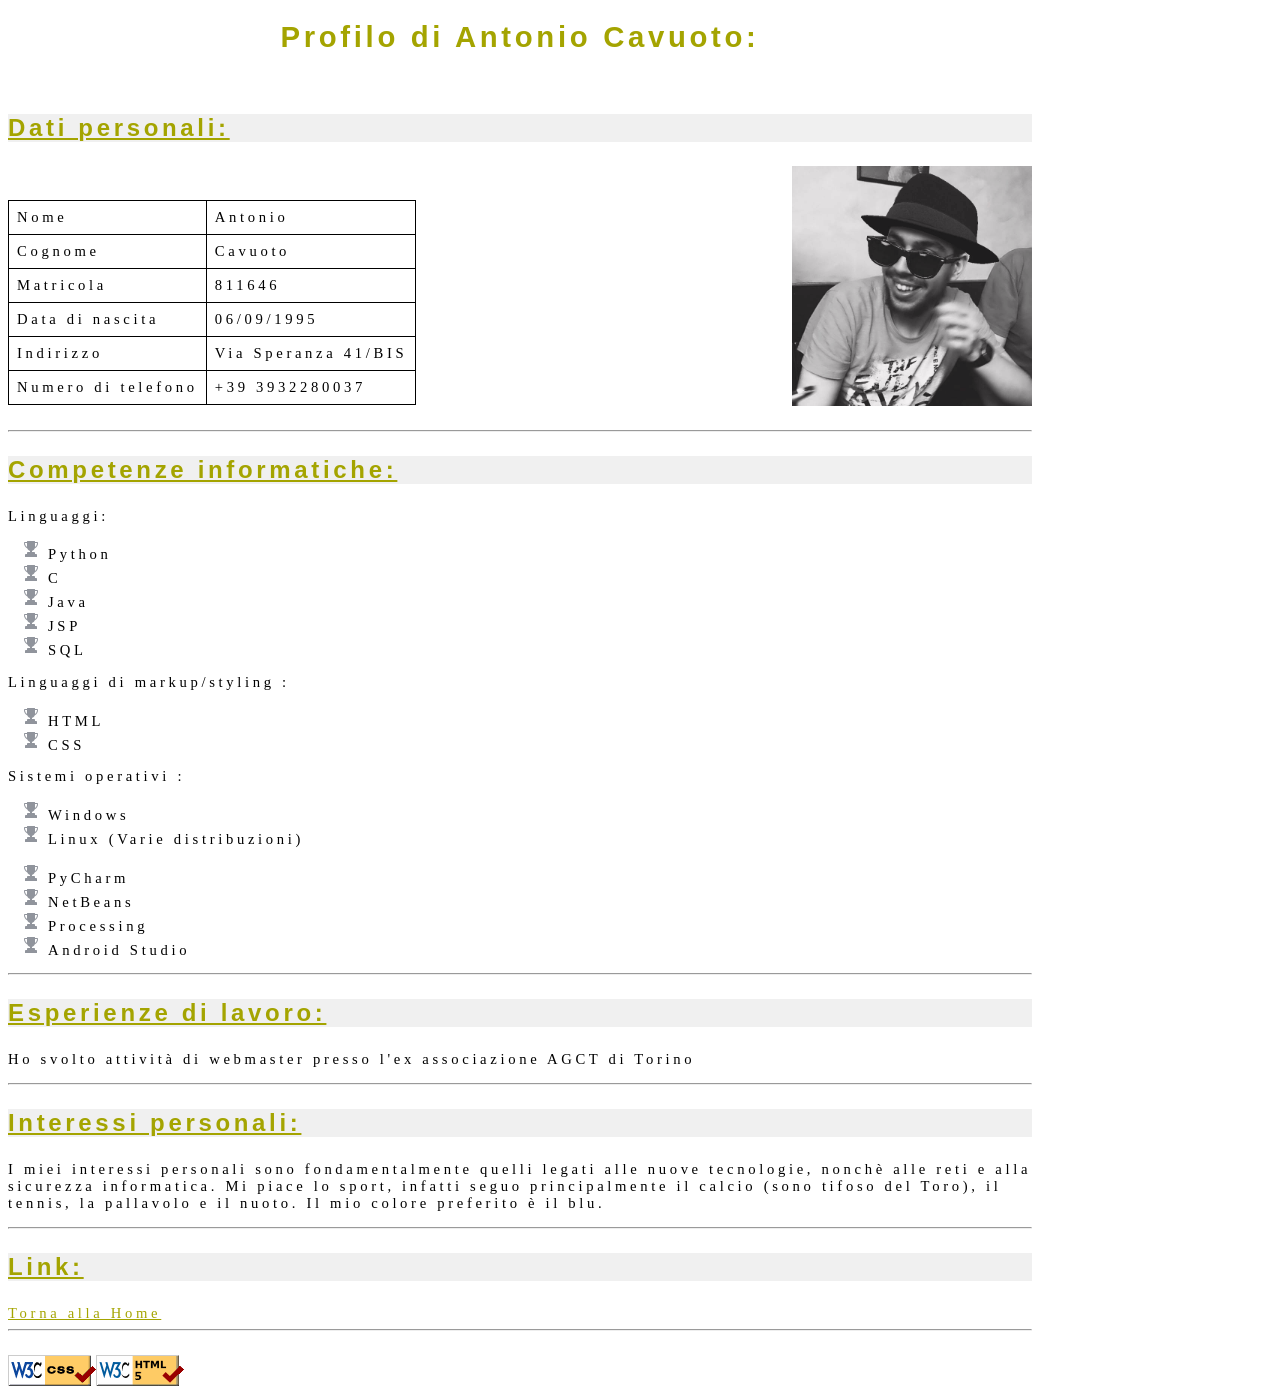
==== bio.html @ 69c01f07 "Update bio.html" ====
<!-- Requisiti implementati : 2,3,4,6  -->

<!DOCTYPE html>
<html>
<head>
    <meta charset="UTF-8">
    <link rel="icon" sizes="any" href="img/favicon.png">
    <link rel="stylesheet" href="css/bio.css">
    <title>Antonio's Bio</title>
</head>
<body>
    <h1>Profilo di Antonio Cavuoto:</h1>
    <br>
    <h3>Dati personali:</h3>
    <img src="img/profile.png" width="240" height="240" alt="Immagine Profilo">
    <br>
    <br>
    <table class="tabella">
        <thead>
            <tr>
                <td>Nome</td>
                <td>Antonio</td>
            </tr>
            <tr>
                <td>Cognome</td>
                <td>Cavuoto</td>
            </tr>
            <tr>
                <td>Matricola</td>
                <td>811646</td>
            </tr>
            <tr>
                <td>Data di nascita</td>
                <td>06/09/1995</td>
            </tr>
            <tr>
                <td>Indirizzo</td>
                <td>Via Speranza 41/BIS</td>
            </tr>
            <tr>
                <td>Numero di telefono</td>
                <td>+39 3932280037</td>
            </tr>
        </thead>
    </table>
    <br>
    <hr>
    <h3>Competenze informatiche:</h3> Linguaggi:
    <ul>
        <li>Python</li>
        <li>C</li>
        <li>Java</li>
        <li>
            <div class="tooltip">JSP
                <span class="tooltiptext">JavaServer Pages</span></div>
        </li>
        <li>
            <div class="tooltip">SQL
                <span class="tooltiptext">Structured Query Language</span></div>
        </li>
    </ul>
    Linguaggi di markup/styling :
    <ul>
        <li>
            <div class="tooltip">HTML
                <span class="tooltiptext">HyperText Markup Language</span></div>
        </li>
        <li>
            <div class="tooltip">CSS
                <span class="tooltiptext">Cascading Style Sheets</span></div>
        </li>
    </ul>
    Sistemi operativi :
    <ul>
        <li>Windows</li>
        <li>Linux (Varie distribuzioni)</li>
    </ul>
    <ul>
        <li>PyCharm</li>
        <li>NetBeans</li>
        <li>Processing</li>
        <li>Android Studio</li>
    </ul>
    <hr>
    <h3>Esperienze di lavoro:</h3>
    <p>Ho svolto attività di webmaster presso l'ex associazione AGCT di Torino</p>
    <hr>
    <h3>Interessi personali:</h3>
    <p>I miei interessi personali sono fondamentalmente quelli legati alle nuove tecnologie, nonchè alle reti e alla sicurezza informatica. Mi piace lo sport, infatti seguo principalmente il calcio (sono tifoso del Toro), il tennis, la pallavolo e il nuoto. Il mio colore preferito è il blu.
    </p>
    <hr>
    <h3>Link:</h3><a href="index.html">Torna alla Home</a>
    <br>
    <hr>
    <br>
    <footer>
        <a href="http://validator.w3.org/check/referer" onclick="this.href='http://validator.w3.org/check?uri=' + 
document.URL"><img src="img/w3c-html.png" alt="Validate"></a>
        <a href="http://jigsaw.w3.org/css-validator/check/referer" onclick="this.href='https://jigsaw.w3.org/css-validator/validator?uri=' + 
document.URL"><img src="img/vcss.png" alt="Valid CSS!" /></a>
    </footer>
</body>

</html>
---- css/bio.css ----
body {
  background-color: #FFFFFF;
  font-size: 11pt;
  font-family: Georgia,Garamond,serif;
  max-width: 1024px;
  letter-spacing: 0.25em;
}

h2,h3,h4,h5,h6 {
  color: #A4A400;
  background-color: #F0F0F0;
  text-align: left;
  font-size: 18pt;
  font-family: "Lucida Sans Unicode", Helvetica, Arial, sans-serif;
  text-decoration:underline;

}

h1 {
  color: #A4A400;
  text-align: center;
  font-size: 22pt;
  font-family: "Lucida Sans Unicode", Helvetica, Arial, sans-serif;
}

a {
  color: #A4A400;
}

table {
  border-width: 5px;
  border-color: #222222;
  border-collapse: collapse;
}

th {
  border-width: 1px;
  padding: 8px;
  border-style: solid;
}

td {
  border-width: 1px;
  padding: 8px;
  border-style: solid;
}

ul {
  list-style-image: url("../img/cup.png");
}

img {
  float: right;
}

footer {
  float: left;
}

.tooltip {
  position: relative;
  display: inline-block;
}

.tooltip .tooltiptext {
  visibility: hidden;
  width: 120px;
  background-color: black;
  color: #fff;
  text-align: center;
  padding: 5px 0;
  border-radius: 6px;
  position: absolute;
  z-index: 1;
}

.tooltip:hover .tooltiptext {
  visibility: visible;
}
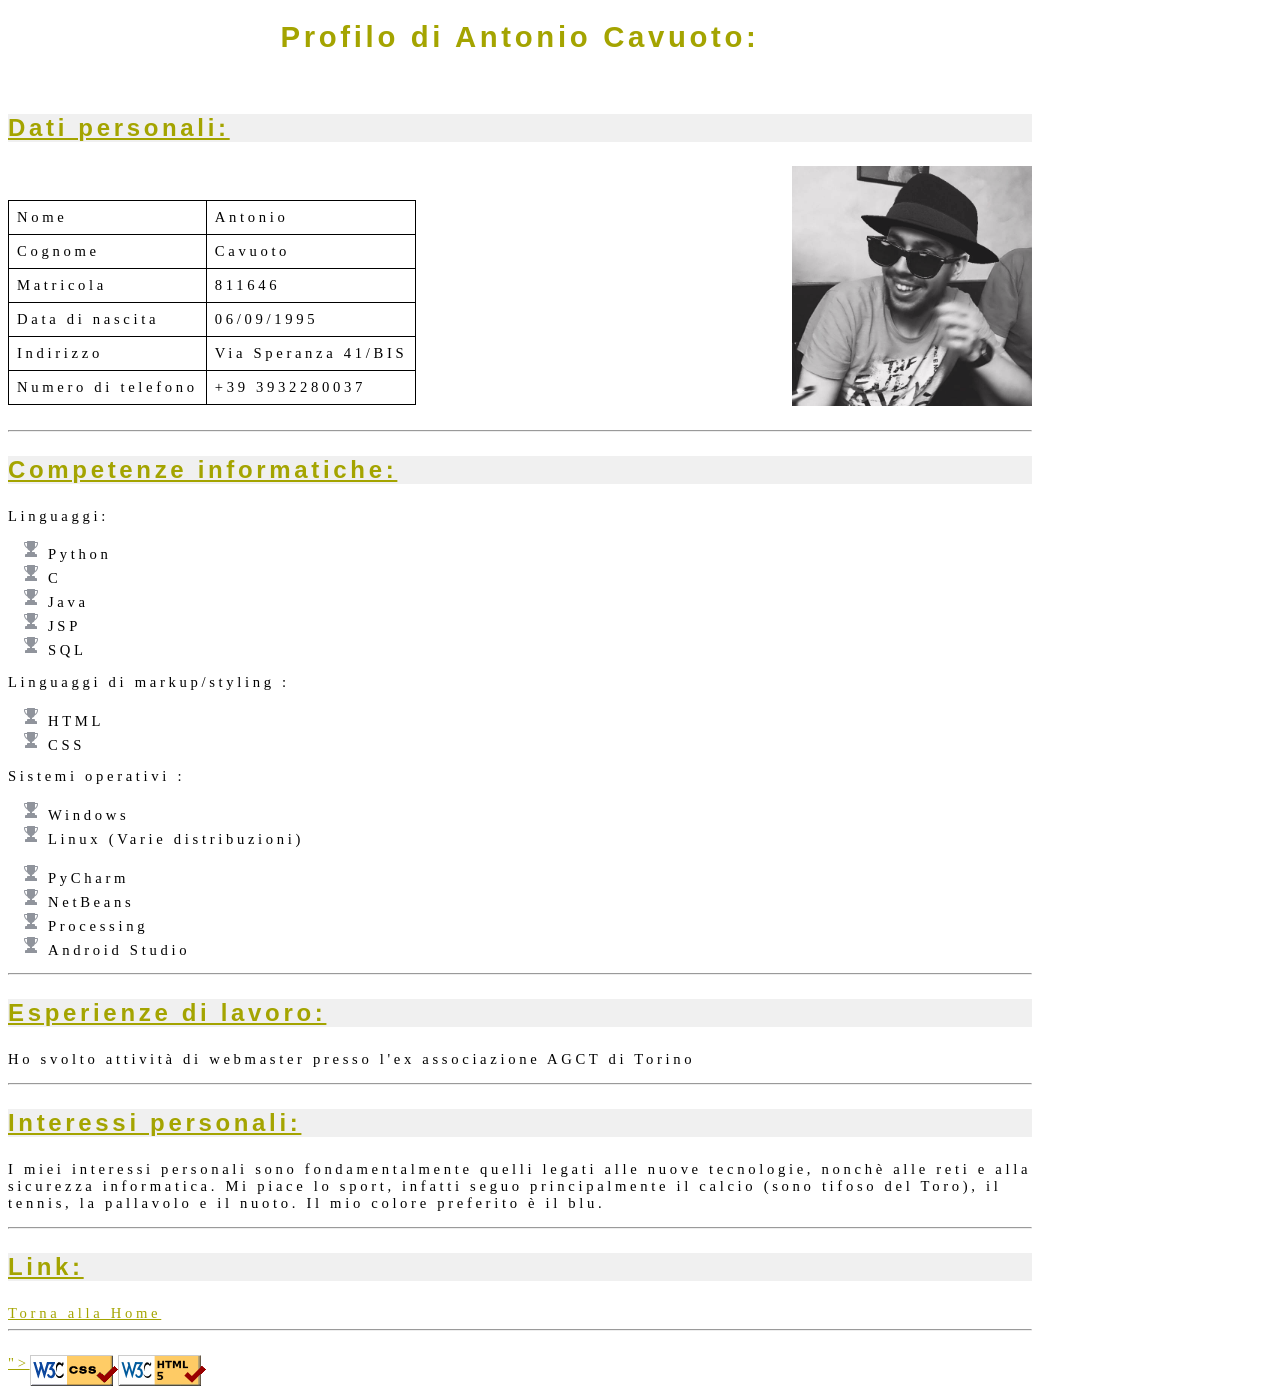
==== commit a95a2feb: "Update bio.html" ====
--- a/bio.html
+++ b/bio.html
@@ -96,8 +96,7 @@
     <footer>
         <a href="http://validator.w3.org/check/referer" onclick="this.href='http://validator.w3.org/check?uri=' + 
 document.URL"><img src="img/w3c-html.png" alt="Validate"></a>
-        <a href="http://jigsaw.w3.org/css-validator/check/referer" onclick="this.href='https://jigsaw.w3.org/css-validator/validator?uri=' + 
-document.URL"><img src="img/vcss.png" alt="Valid CSS!" /></a>
+        <a href="http://jigsaw.w3.org/css-validator/validator?uri=<?php echo $_SERVER["HTTP_HOST"] . $_SERVER["REQUEST_URI"]; ?>"><img src="img/vcss.png" alt="Valid CSS!" /></a>
     </footer>
 </body>
 
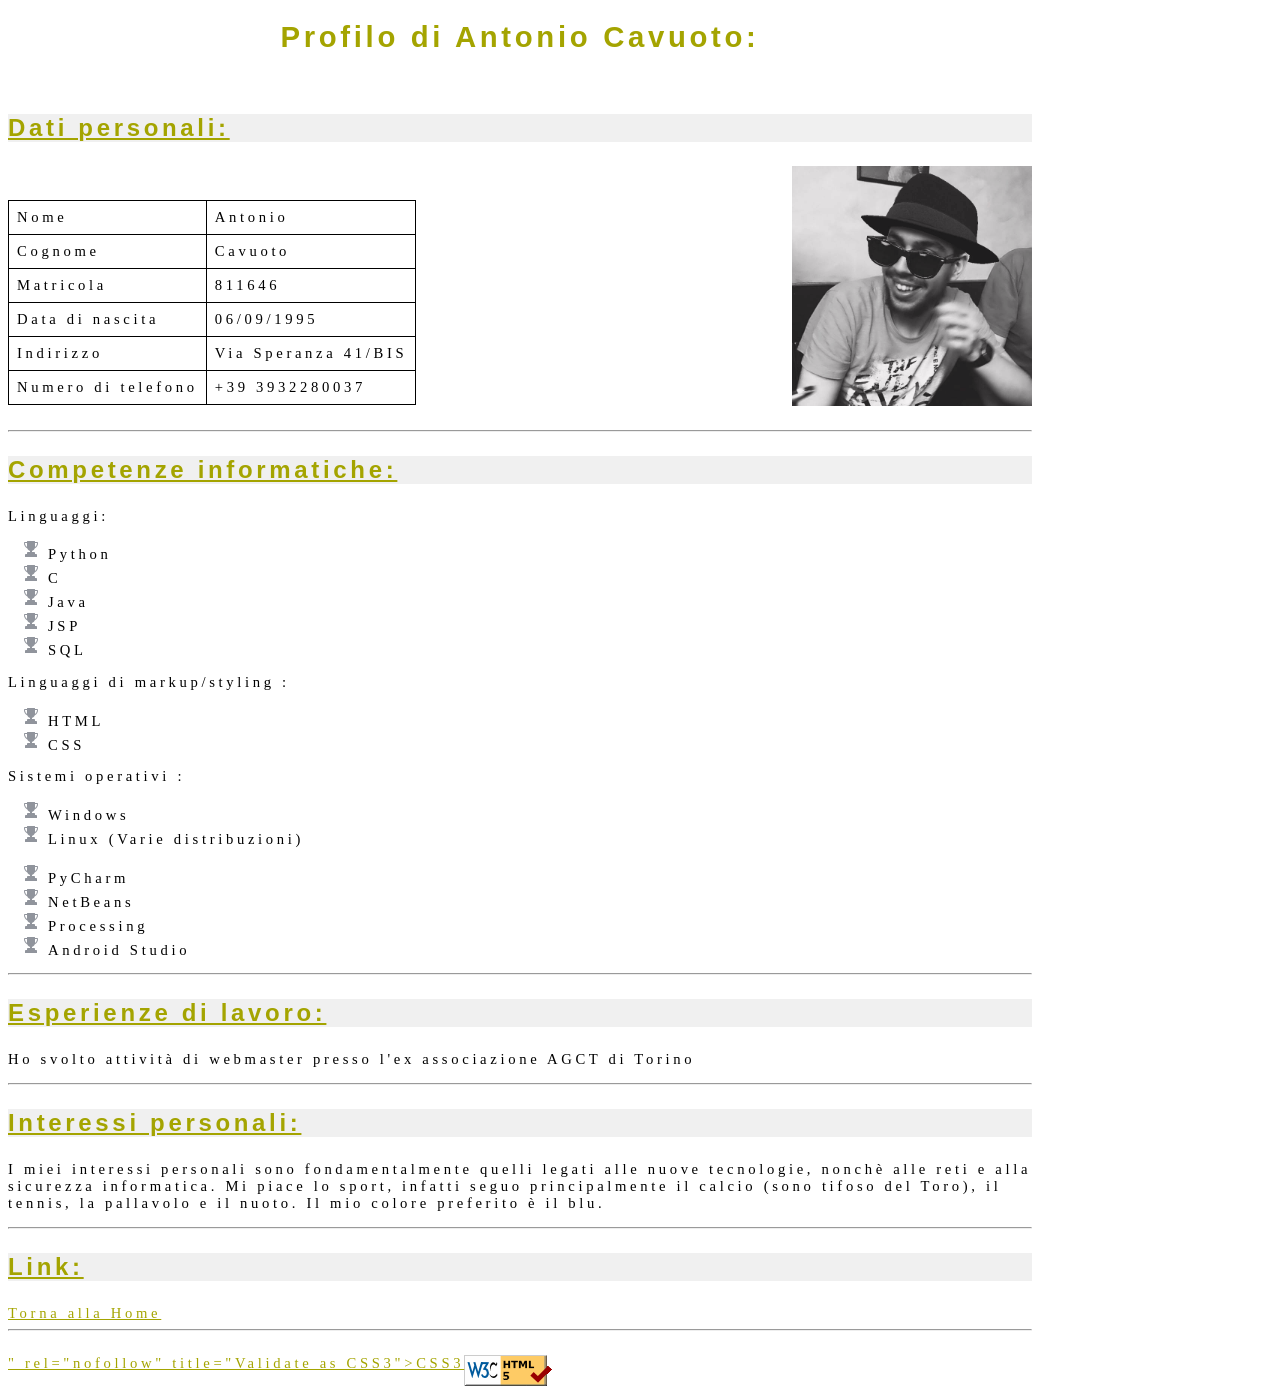
==== commit f2c66953: "Update bio.html" ====
--- a/bio.html
+++ b/bio.html
@@ -96,7 +96,7 @@
     <footer>
         <a href="http://validator.w3.org/check/referer" onclick="this.href='http://validator.w3.org/check?uri=' + 
 document.URL"><img src="img/w3c-html.png" alt="Validate"></a>
-        <a href="http://jigsaw.w3.org/css-validator/validator?uri=<?php echo $_SERVER["HTTP_HOST"] . $_SERVER["REQUEST_URI"]; ?>"><img src="img/vcss.png" alt="Valid CSS!" /></a>
+        <a href="http://jigsaw.w3.org/css-validator/validator?uri=<?php echo $_SERVER["HTTP_HOST"] . $_SERVER["REQUEST_URI"]; ?>" rel="nofollow" title="Validate as CSS3">CSS3</a>
     </footer>
 </body>
 
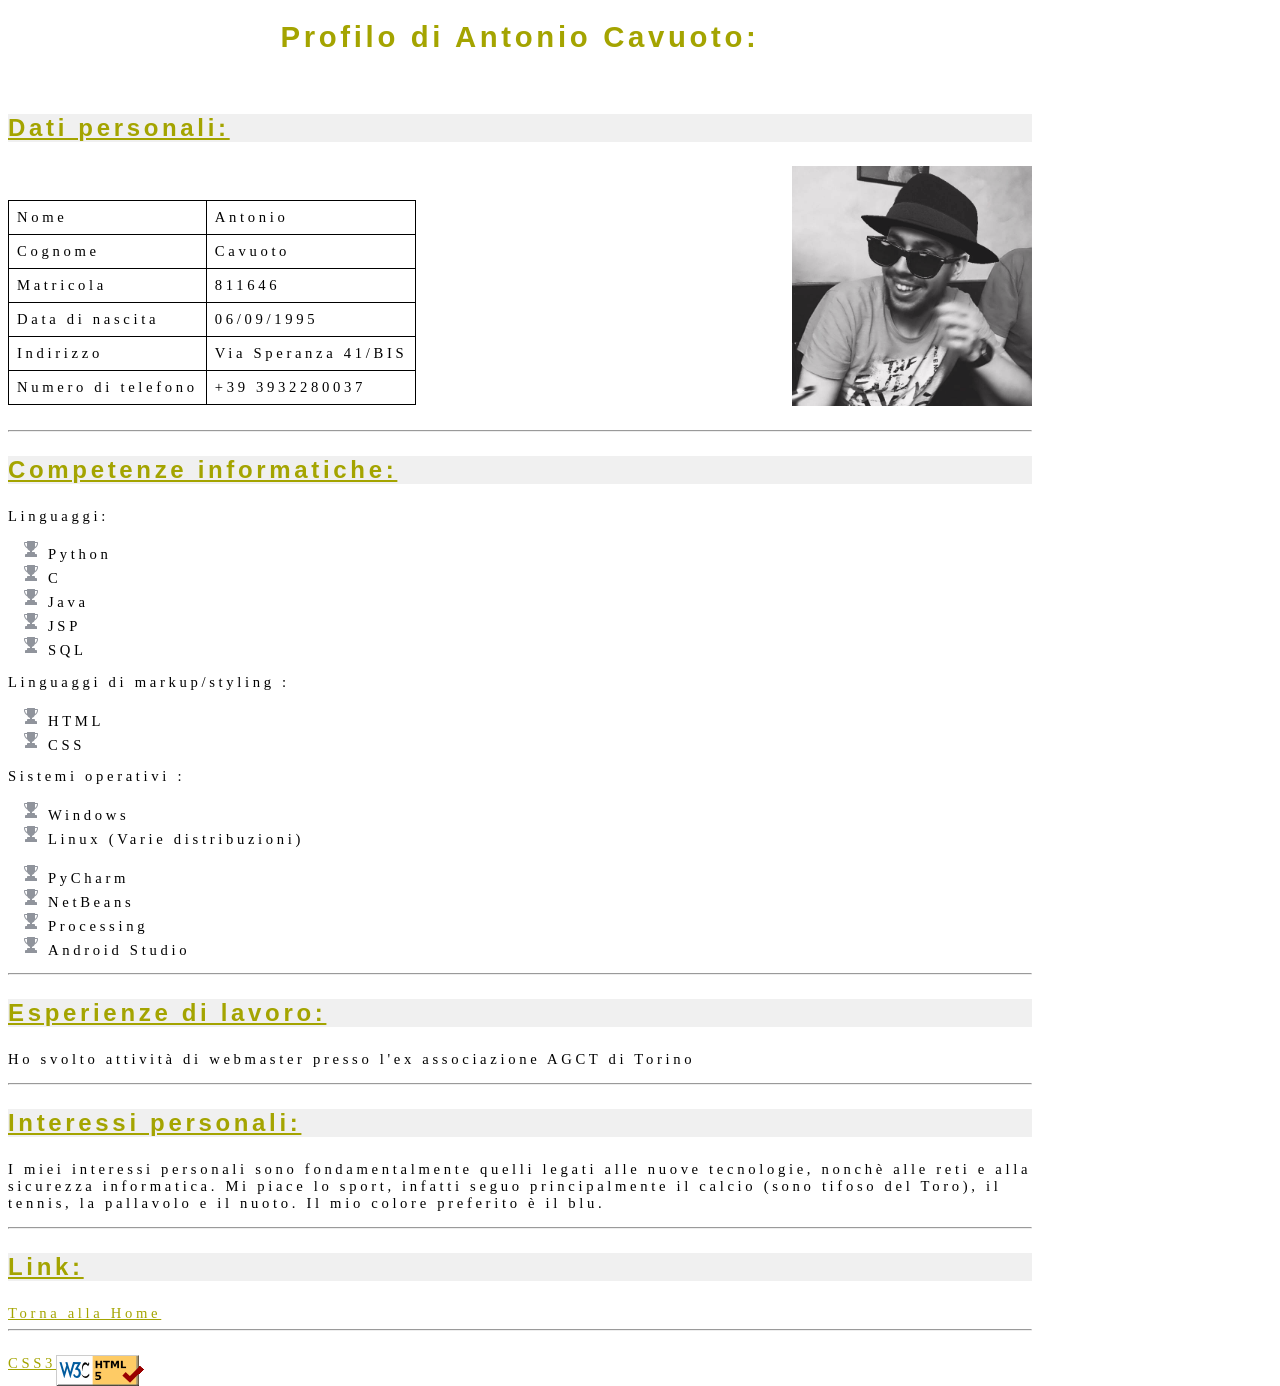
==== commit 65470668: "Update bio.html" ====
--- a/bio.html
+++ b/bio.html
@@ -96,7 +96,7 @@
     <footer>
         <a href="http://validator.w3.org/check/referer" onclick="this.href='http://validator.w3.org/check?uri=' + 
 document.URL"><img src="img/w3c-html.png" alt="Validate"></a>
-        <a href="http://jigsaw.w3.org/css-validator/validator?uri=<?php echo $_SERVER["HTTP_HOST"] . $_SERVER["REQUEST_URI"]; ?>" rel="nofollow" title="Validate as CSS3">CSS3</a>
+        <a href="http://jigsaw.w3.org/css-validator/check/referer?profile=css3" rel="nofollow" title="Validate CSS3">CSS3</a>
     </footer>
 </body>
 
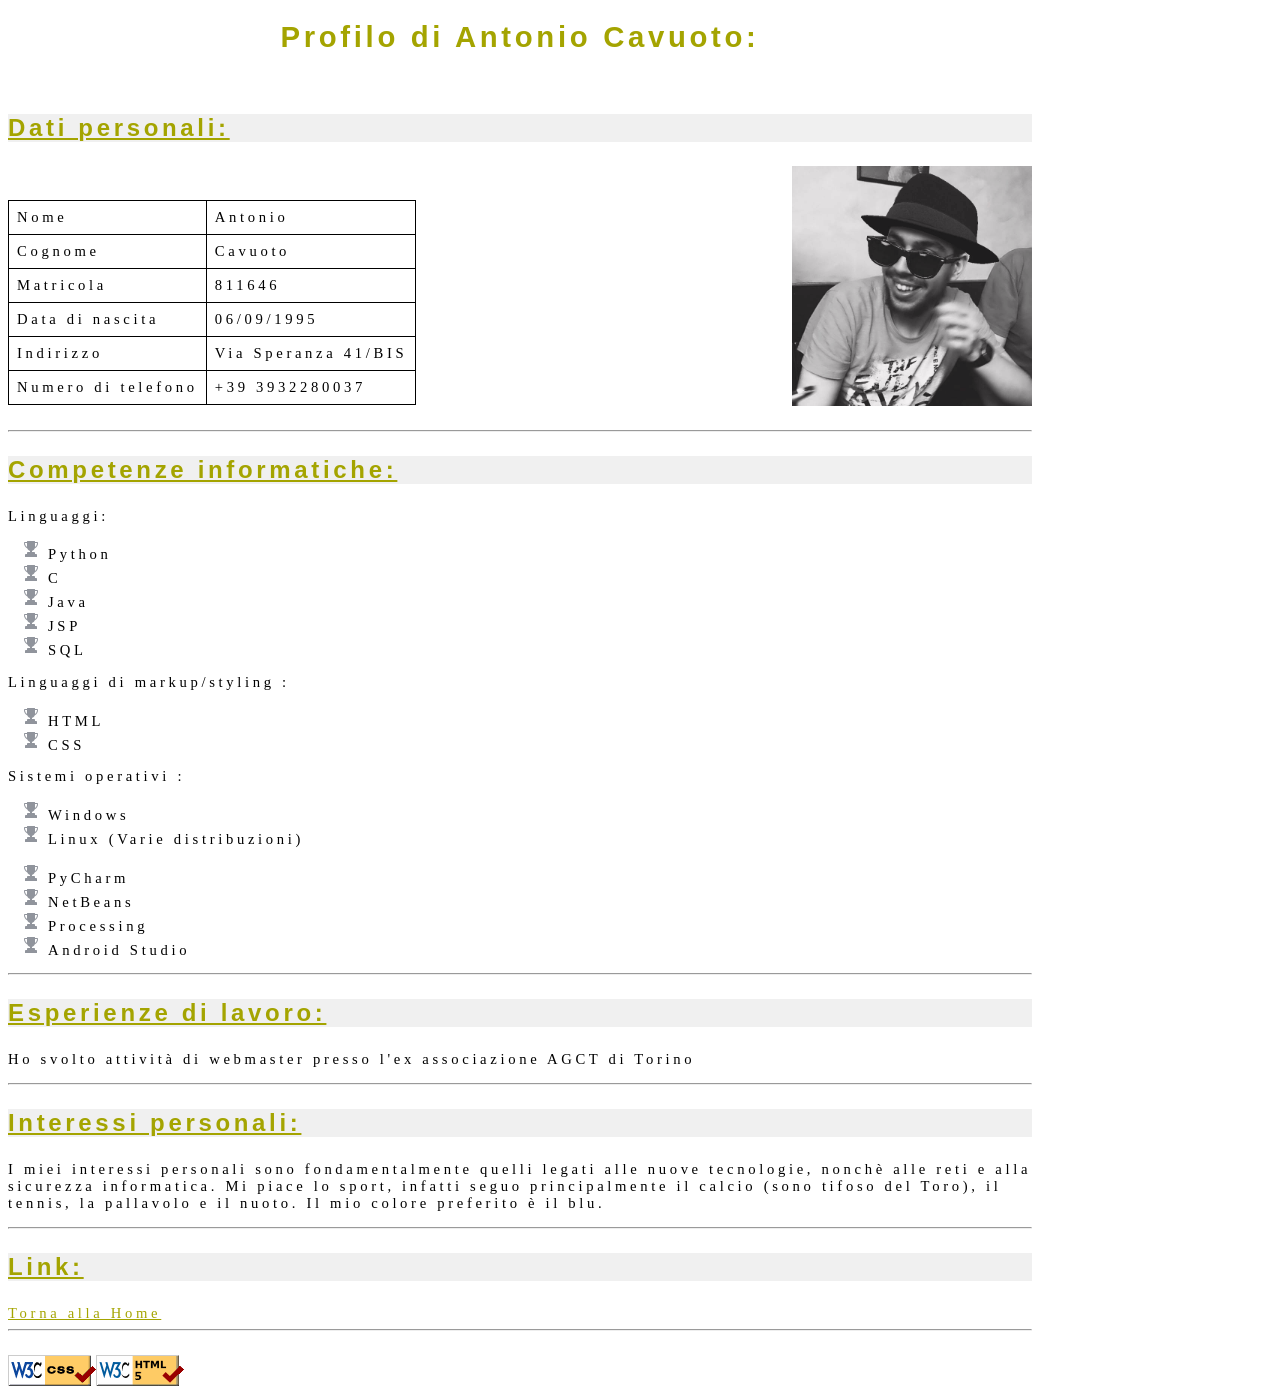
==== commit 7796d843: "Update bio.html" ====
--- a/bio.html
+++ b/bio.html
@@ -96,7 +96,7 @@
     <footer>
         <a href="http://validator.w3.org/check/referer" onclick="this.href='http://validator.w3.org/check?uri=' + 
 document.URL"><img src="img/w3c-html.png" alt="Validate"></a>
-        <a href="http://jigsaw.w3.org/css-validator/check/referer?profile=css3" rel="nofollow" title="Validate CSS3">CSS3</a>
+<a href="http://jigsaw.w3.org/css-validator/check/referer"><img src="img/vcss.png" alt="Valid CSS!" /></a>
     </footer>
 </body>
 
